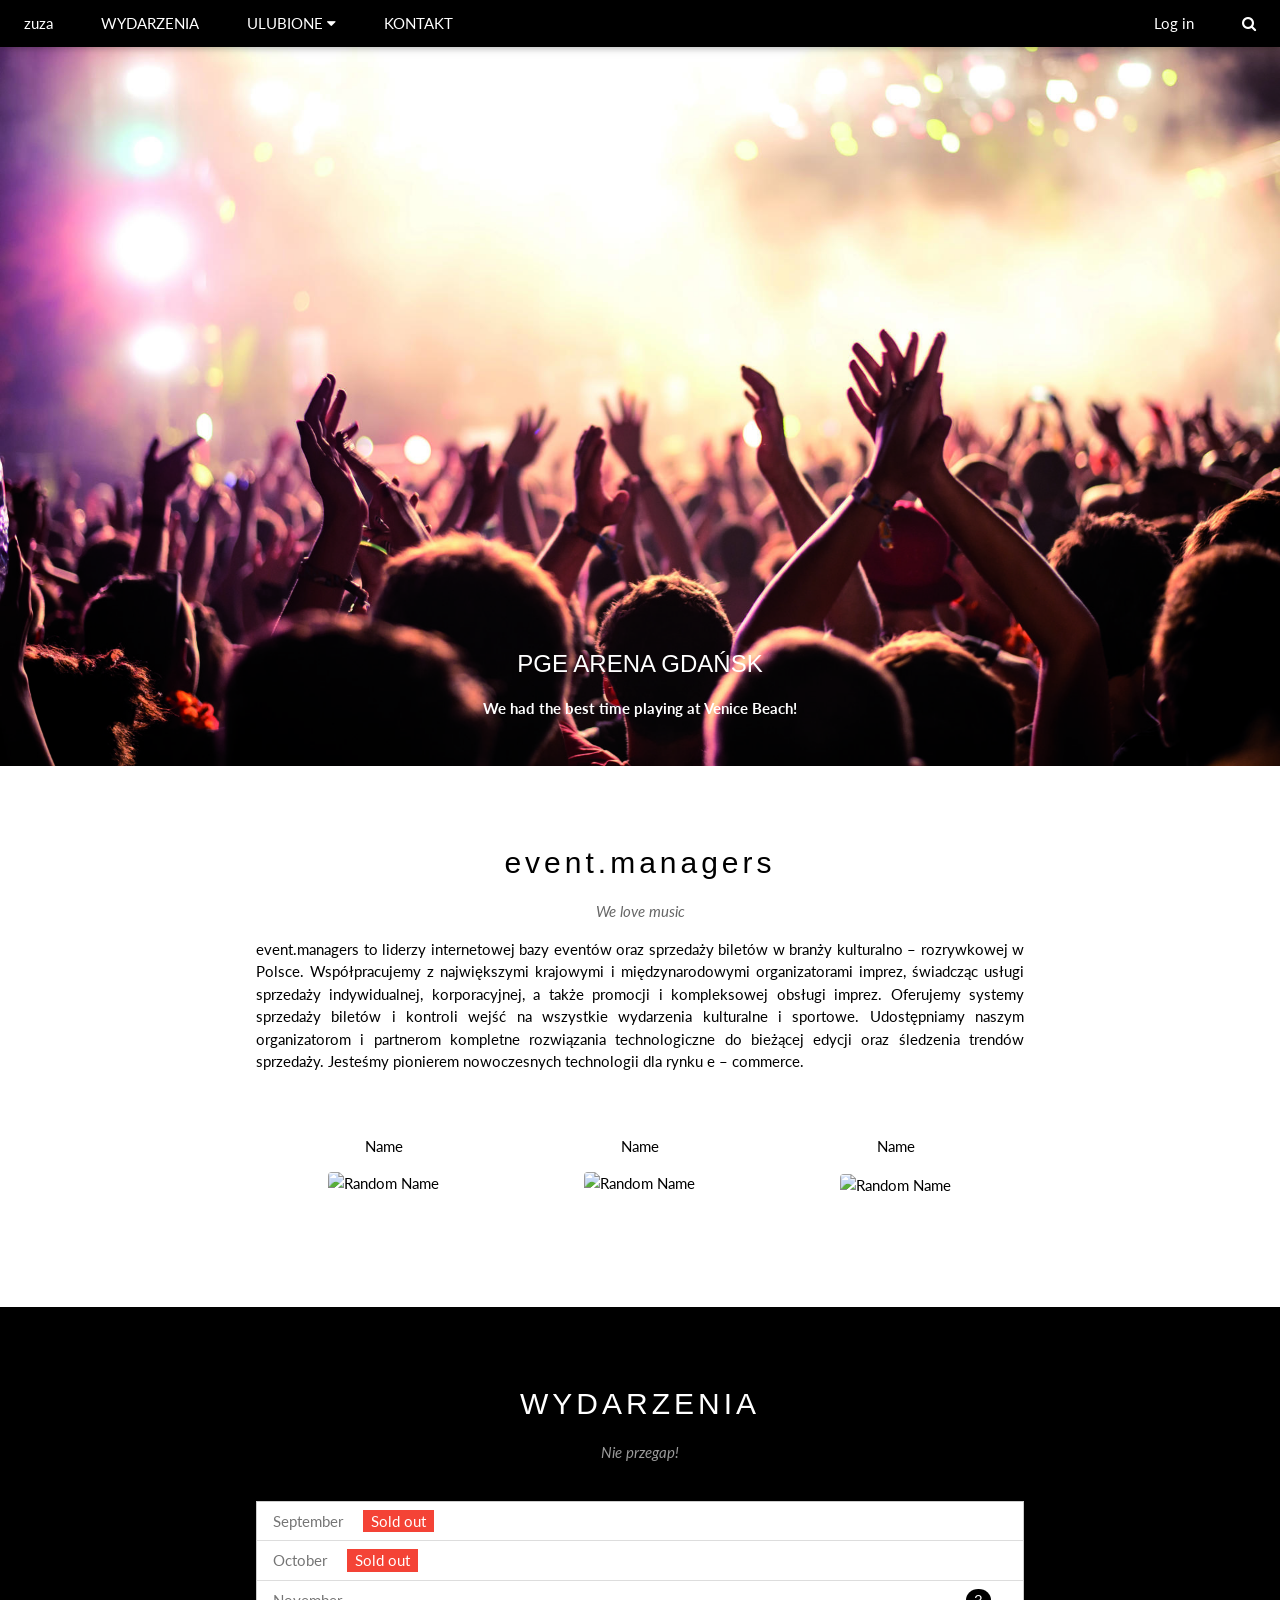
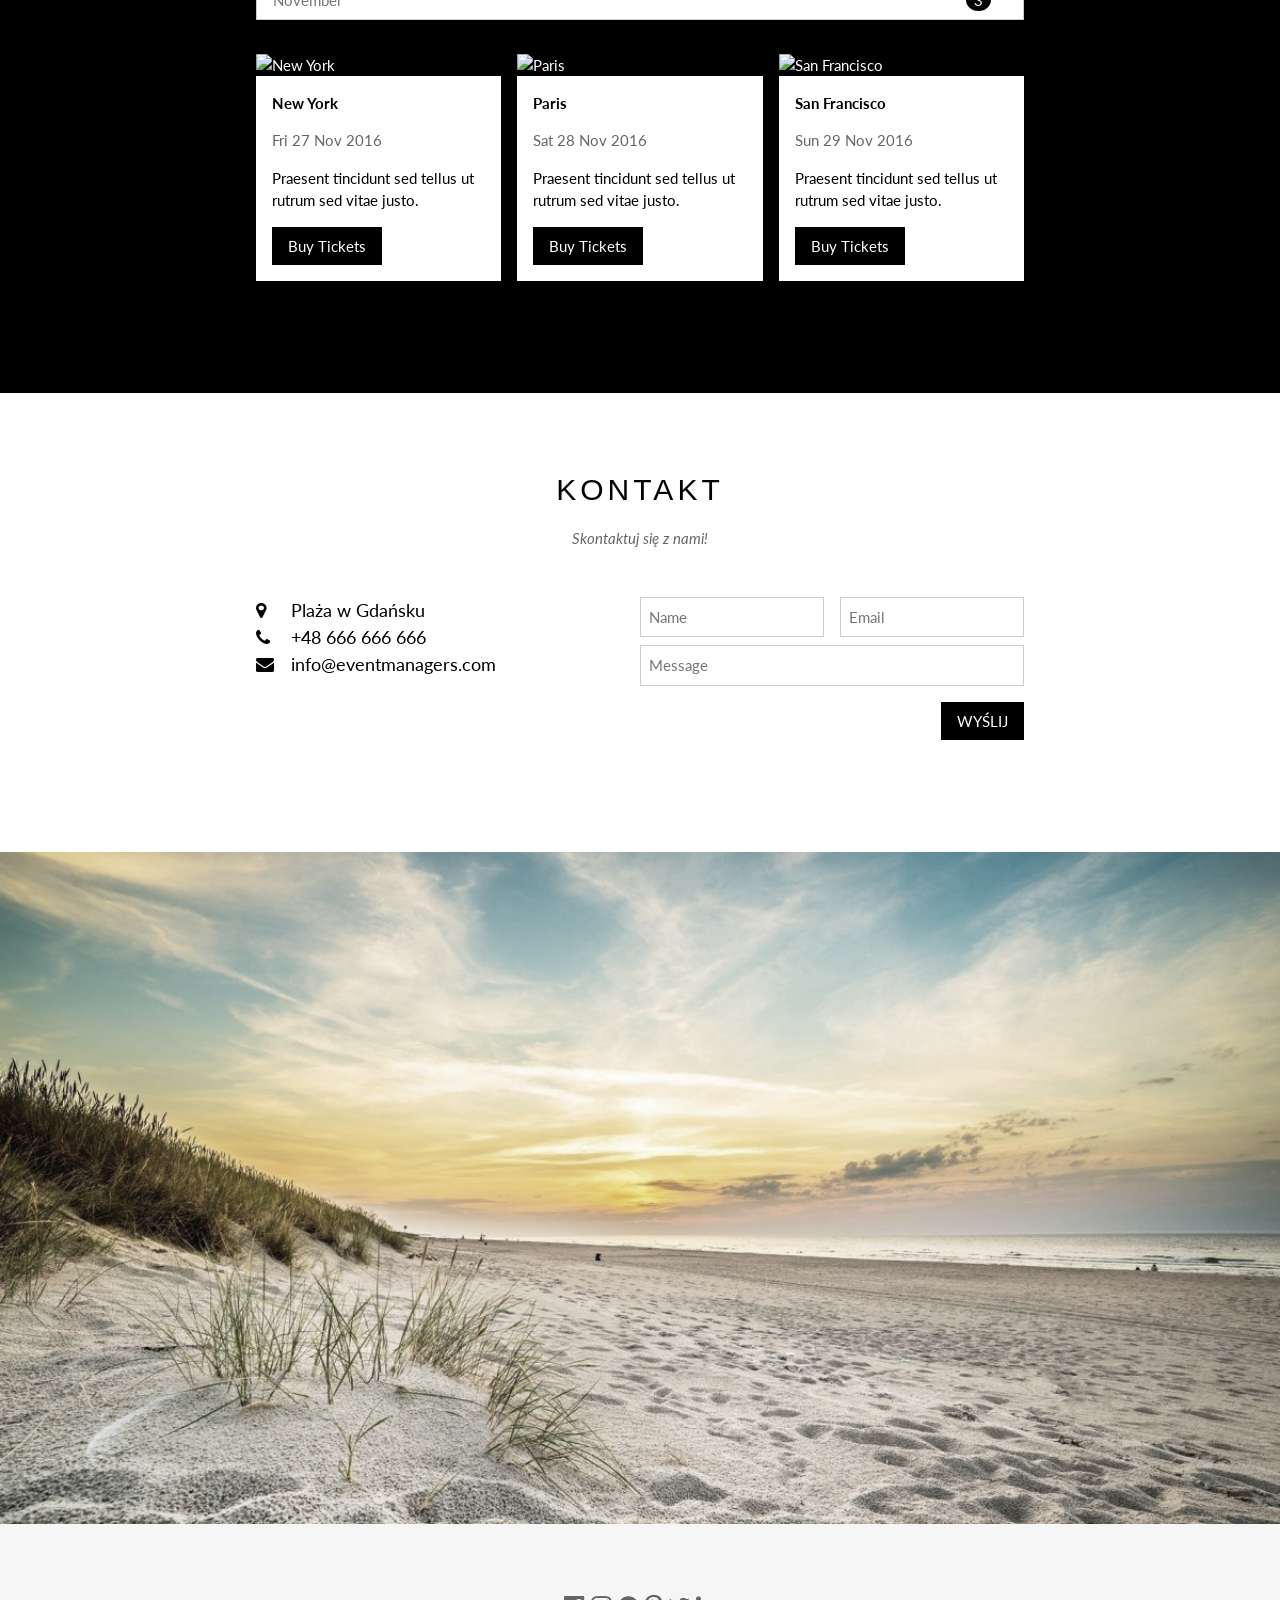
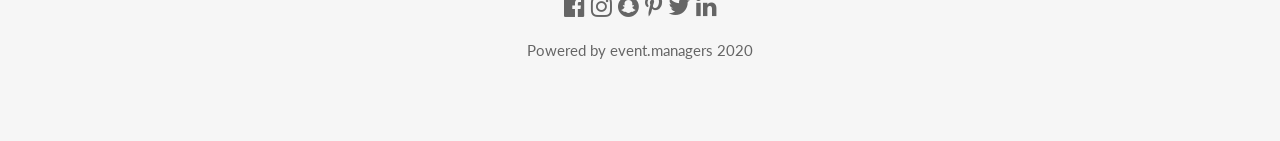
==== web/src/main/webapp/index.html @ 14c2872c "html mode on" ====
<!DOCTYPE html>
<html lang="en">
<title>event.managers</title>
<meta charset="UTF-8">
<meta name="viewport" content="width=device-width, initial-scale=1">
<link rel="stylesheet" href="styles/style.css">
<link rel="stylesheet" href="https://fonts.googleapis.com/css?family=Lato">
<link rel="stylesheet" href="https://cdnjs.cloudflare.com/ajax/libs/font-awesome/4.7.0/css/font-awesome.min.css">
<style>
    body {
        font-family: "Lato", sans-serif
    }

    .mySlides {
        display: none
    }
</style>
<body>

<!-- Navbar -->
<div class="w3-top">
    <div class="w3-bar w3-black w3-card">
        <a class="w3-bar-item w3-button w3-padding-large w3-hide-medium w3-hide-large w3-right"
           href="javascript:void(0)" onclick="myFunction()" title="Toggle Navigation Menu"><i
                class="fa fa-bars"></i></a>

        <a href="#" class="w3-bar-item w3-button w3-padding-large">zuza</a>
        <a href="#tour" class="w3-bar-item w3-button w3-padding-large w3-hide-small">WYDARZENIA</a>


        <div class="w3-dropdown-hover w3-hide-small">
            <button class="w3-padding-large w3-button" title="More">ULUBIONE <i class="fa fa-caret-down"></i></button>
            <div class="w3-dropdown-content w3-bar-block w3-card-4">
                <a href="#" class="w3-bar-item w3-button">najbliższe</a>
                <a href="#" class="w3-bar-item w3-button">dodaj</a>
                <a href="#" class="w3-bar-item w3-button">usuń</a>
            </div>
        </div>
        <a href="#contact" class="w3-bar-item w3-button w3-padding-large w3-hide-small">KONTAKT</a>
        <a href="javascript:void(0)" class="w3-padding-large w3-hover-red w3-hide-small w3-right"><i
                class="fa fa-search"></i></a>
        <a href="#band" class="w3-bar-item w3-button w3-padding-large w3-hover-red w3-hide-small  w3-right">Log in</a>

    </div>
</div>

<!-- Navbar on small screens (remove the onclick attribute if you want the navbar to always show on top of the content when clicking on the links) -->
<div id="navDemo" class="w3-bar-block w3-black w3-hide w3-hide-large w3-hide-medium w3-top" style="margin-top:46px">
    <a href="#band" class="w3-bar-item w3-button w3-padding-large" onclick="myFunction()">BAND</a>
    <a href="#tour" class="w3-bar-item w3-button w3-padding-large" onclick="myFunction()">TOUR</a>
    <a href="#contact" class="w3-bar-item w3-button w3-padding-large" onclick="myFunction()">CONTACT</a>
    <a href="#" class="w3-bar-item w3-button w3-padding-large" onclick="myFunction()">MERCH</a>
</div>

<!-- Page content -->
<div class="w3-content" style="max-width:2000px;margin-top:46px">

    <!-- Automatic Slideshow Images -->
    <div class="mySlides w3-display-container w3-center">
        <img src="images/pic1.jpg" style="width:100%">
        <div class="w3-display-bottommiddle w3-container w3-text-white w3-padding-32 w3-hide-small">
            <h3>PGE ARENA GDAŃSK</h3>
            <p><b>We had the best time playing at Venice Beach!</b></p>
        </div>
    </div>
    <div class="mySlides w3-display-container w3-center">
        <img src="images/pic2.jpg" style="width:100%">
        <div class="w3-display-bottommiddle w3-container w3-text-white w3-padding-32 w3-hide-small">
            <h3>Spodek Wrocław</h3>
            <p><b>The atmosphere in New York is lorem ipsum.</b></p>
        </div>
    </div>
    <div class="mySlides w3-display-container w3-center">
        <img src="images/pic4.jpg" style="width:100%">
        <div class="w3-display-bottommiddle w3-container w3-text-white w3-padding-32 w3-hide-small">
            <h3>Chicago</h3>
            <p><b>Thank you, Chicago - A night we won't forget.</b></p>
        </div>
    </div>

    <!-- The Band Section -->
    <div class="w3-container w3-content w3-center w3-padding-64" style="max-width:800px" id="band">
        <h2 class="w3-wide">event.managers</h2>
        <p class="w3-opacity"><i>We love music</i></p>
        <p class="w3-justify">event.managers to liderzy internetowej bazy eventów oraz sprzedaży biletów w branży
            kulturalno – rozrywkowej w Polsce. Współpracujemy z największymi krajowymi i międzynarodowymi organizatorami
            imprez, świadcząc usługi sprzedaży indywidualnej, korporacyjnej, a także promocji i kompleksowej obsługi
            imprez. Oferujemy systemy sprzedaży biletów i kontroli wejść na wszystkie wydarzenia kulturalne i sportowe.
            Udostępniamy naszym organizatorom i partnerom kompletne rozwiązania technologiczne do bieżącej edycji oraz
            śledzenia trendów sprzedaży. Jesteśmy pionierem nowoczesnych technologii dla rynku e – commerce.</p>
        <div class="w3-row w3-padding-32">
            <div class="w3-third">
                <p>Name</p>
                <img src="/w3images/bandmember.jpg" class="w3-round w3-margin-bottom" alt="Random Name"
                     style="width:60%">
            </div>
            <div class="w3-third">
                <p>Name</p>
                <img src="/w3images/bandmember.jpg" class="w3-round w3-margin-bottom" alt="Random Name"
                     style="width:60%">
            </div>
            <div class="w3-third">
                <p>Name</p>
                <img src="/w3images/bandmember.jpg" class="w3-round" alt="Random Name" style="width:60%">
            </div>
        </div>
    </div>

    <!-- The Tour Section -->
    <div class="w3-black" id="tour">
        <div class="w3-container w3-content w3-padding-64" style="max-width:800px">
            <h2 class="w3-wide w3-center">WYDARZENIA</h2>
            <p class="w3-opacity w3-center"><i>Nie przegap!</i></p><br>

            <ul class="w3-ul w3-border w3-white w3-text-grey">
                <li class="w3-padding">September <span class="w3-tag w3-red w3-margin-left">Sold out</span></li>
                <li class="w3-padding">October <span class="w3-tag w3-red w3-margin-left">Sold out</span></li>
                <li class="w3-padding">November <span class="w3-badge w3-right w3-margin-right">3</span></li>
            </ul>

            <div class="w3-row-padding w3-padding-32" style="margin:0 -16px">
                <div class="w3-third w3-margin-bottom">
                    <img src="/w3images/newyork.jpg" alt="New York" style="width:100%" class="w3-hover-opacity">
                    <div class="w3-container w3-white">
                        <p><b>New York</b></p>
                        <p class="w3-opacity">Fri 27 Nov 2016</p>
                        <p>Praesent tincidunt sed tellus ut rutrum sed vitae justo.</p>
                        <button class="w3-button w3-black w3-margin-bottom"
                                onclick="document.getElementById('ticketModal').style.display='block'">Buy Tickets
                        </button>
                    </div>
                </div>
                <div class="w3-third w3-margin-bottom">
                    <img src="/w3images/paris.jpg" alt="Paris" style="width:100%" class="w3-hover-opacity">
                    <div class="w3-container w3-white">
                        <p><b>Paris</b></p>
                        <p class="w3-opacity">Sat 28 Nov 2016</p>
                        <p>Praesent tincidunt sed tellus ut rutrum sed vitae justo.</p>
                        <button class="w3-button w3-black w3-margin-bottom"
                                onclick="document.getElementById('ticketModal').style.display='block'">Buy Tickets
                        </button>
                    </div>
                </div>
                <div class="w3-third w3-margin-bottom">
                    <img src="/w3images/sanfran.jpg" alt="San Francisco" style="width:100%" class="w3-hover-opacity">
                    <div class="w3-container w3-white">
                        <p><b>San Francisco</b></p>
                        <p class="w3-opacity">Sun 29 Nov 2016</p>
                        <p>Praesent tincidunt sed tellus ut rutrum sed vitae justo.</p>
                        <button class="w3-button w3-black w3-margin-bottom"
                                onclick="document.getElementById('ticketModal').style.display='block'">Buy Tickets
                        </button>
                    </div>
                </div>
            </div>
        </div>
    </div>

    <!-- Ticket Modal -->
    <div id="ticketModal" class="w3-modal">
        <div class="w3-modal-content w3-animate-top w3-card-4">
            <header class="w3-container w3-teal w3-center w3-padding-32">
        <span onclick="document.getElementById('ticketModal').style.display='none'"
              class="w3-button w3-teal w3-xlarge w3-display-topright">×</span>
                <h2 class="w3-wide"><i class="fa fa-suitcase w3-margin-right"></i>Tickets</h2>
            </header>
            <div class="w3-container">
                <p><label><i class="fa fa-shopping-cart"></i> Tickets, $15 per person</label></p>
                <input class="w3-input w3-border" type="text" placeholder="How many?">
                <p><label><i class="fa fa-user"></i> Send To</label></p>
                <input class="w3-input w3-border" type="text" placeholder="Enter email">
                <button class="w3-button w3-block w3-teal w3-padding-16 w3-section w3-right">PAY <i
                        class="fa fa-check"></i></button>
                <button class="w3-button w3-red w3-section"
                        onclick="document.getElementById('ticketModal').style.display='none'">Close <i
                        class="fa fa-remove"></i></button>
                <p class="w3-right">Need <a href="#" class="w3-text-blue">help?</a></p>
            </div>
        </div>
    </div>

    <!-- The Contact Section -->
    <div class="w3-container w3-content w3-padding-64" style="max-width:800px" id="contact">
        <h2 class="w3-wide w3-center">KONTAKT</h2>
        <p class="w3-opacity w3-center"><i>Skontaktuj się z nami!</i></p>
        <div class="w3-row w3-padding-32">
            <div class="w3-col m6 w3-large w3-margin-bottom">
                <i class="fa fa-map-marker" style="width:30px"></i> Plaża w Gdańsku<br>
                <i class="fa fa-phone" style="width:30px"></i> +48 666 666 666<br>
                <i class="fa fa-envelope" style="width:30px"> </i> info@eventmanagers.com<br>
            </div>
            <div class="w3-col m6">
                <form action="/action_page.php" target="_blank">
                    <div class="w3-row-padding" style="margin:0 -16px 8px -16px">
                        <div class="w3-half">
                            <input class="w3-input w3-border" type="text" placeholder="Name" required name="Name">
                        </div>
                        <div class="w3-half">
                            <input class="w3-input w3-border" type="text" placeholder="Email" required name="Email">
                        </div>
                    </div>
                    <input class="w3-input w3-border" type="text" placeholder="Message" required name="Message">
                    <button class="w3-button w3-black w3-section w3-right" type="submit">WYŚLIJ</button>
                </form>
            </div>
        </div>
    </div>

    <!-- End Page Content -->
</div>

<!-- Image of location/map -->
<img src="images/plaza.jpg" class="w3-image w3-greyscale-min" style="width:100%">

<!-- Footer -->
<footer class="w3-container w3-padding-64 w3-center w3-opacity w3-light-grey w3-xlarge">
    <i class="fa fa-facebook-official w3-hover-opacity"></i>
    <i class="fa fa-instagram w3-hover-opacity"></i>
    <i class="fa fa-snapchat w3-hover-opacity"></i>
    <i class="fa fa-pinterest-p w3-hover-opacity"></i>
    <i class="fa fa-twitter w3-hover-opacity"></i>
    <i class="fa fa-linkedin w3-hover-opacity"></i>
    <p class="w3-medium">Powered by event.managers 2020</p>
</footer>

<script>
    // Automatic Slideshow - change image every 4 seconds
    var myIndex = 0;
    carousel();

    function carousel() {
        var i;
        var x = document.getElementsByClassName("mySlides");
        for (i = 0; i < x.length; i++) {
            x[i].style.display = "none";
        }
        myIndex++;
        if (myIndex > x.length) {
            myIndex = 1
        }
        x[myIndex - 1].style.display = "block";
        setTimeout(carousel, 4000);
    }

    // Used to toggle the menu on small screens when clicking on the menu button
    function myFunction() {
        var x = document.getElementById("navDemo");
        if (x.className.indexOf("w3-show") == -1) {
            x.className += " w3-show";
        } else {
            x.className = x.className.replace(" w3-show", "");
        }
    }

    // When the user clicks anywhere outside of the modal, close it
    var modal = document.getElementById('ticketModal');
    window.onclick = function (event) {
        if (event.target == modal) {
            modal.style.display = "none";
        }
    }
</script>

</body>
</html>
---- web/src/main/webapp/styles/style.css ----
/* W3.CSS 4.13 June 2019 by Jan Egil and Borge Refsnes */
html {
    box-sizing: border-box
}

*, *:before, *:after {
    box-sizing: inherit
}

/* Extract from normalize.css by Nicolas Gallagher and Jonathan Neal git.io/normalize */
html {
    -ms-text-size-adjust: 100%;
    -webkit-text-size-adjust: 100%
}

body {
    margin: 0
}

article, aside, details, figcaption, figure, footer, header, main, menu, nav, section {
    display: block
}

summary {
    display: list-item
}

audio, canvas, progress, video {
    display: inline-block
}

progress {
    vertical-align: baseline
}

audio:not([controls]) {
    display: none;
    height: 0
}

[hidden], template {
    display: none
}

a {
    background-color: transparent
}

a:active, a:hover {
    outline-width: 0
}

abbr[title] {
    border-bottom: none;
    text-decoration: underline;
    text-decoration: underline dotted
}

b, strong {
    font-weight: bolder
}

dfn {
    font-style: italic
}

mark {
    background: #ff0;
    color: #000
}

small {
    font-size: 80%
}

sub, sup {
    font-size: 75%;
    line-height: 0;
    position: relative;
    vertical-align: baseline
}

sub {
    bottom: -0.25em
}

sup {
    top: -0.5em
}

figure {
    margin: 1em 40px
}

img {
    border-style: none
}

code, kbd, pre, samp {
    font-family: monospace, monospace;
    font-size: 1em
}

hr {
    box-sizing: content-box;
    height: 0;
    overflow: visible
}

button, input, select, textarea, optgroup {
    font: inherit;
    margin: 0
}

optgroup {
    font-weight: bold
}

button, input {
    overflow: visible
}

button, select {
    text-transform: none
}

button, [type=button], [type=reset], [type=submit] {
    -webkit-appearance: button
}

button::-moz-focus-inner, [type=button]::-moz-focus-inner, [type=reset]::-moz-focus-inner, [type=submit]::-moz-focus-inner {
    border-style: none;
    padding: 0
}

button:-moz-focusring, [type=button]:-moz-focusring, [type=reset]:-moz-focusring, [type=submit]:-moz-focusring {
    outline: 1px dotted ButtonText
}

fieldset {
    border: 1px solid #c0c0c0;
    margin: 0 2px;
    padding: .35em .625em .75em
}

legend {
    color: inherit;
    display: table;
    max-width: 100%;
    padding: 0;
    white-space: normal
}

textarea {
    overflow: auto
}

[type=checkbox], [type=radio] {
    padding: 0
}

[type=number]::-webkit-inner-spin-button, [type=number]::-webkit-outer-spin-button {
    height: auto
}

[type=search] {
    -webkit-appearance: textfield;
    outline-offset: -2px
}

[type=search]::-webkit-search-decoration {
    -webkit-appearance: none
}

::-webkit-file-upload-button {
    -webkit-appearance: button;
    font: inherit
}

/* End extract */
html, body {
    font-family: Verdana, sans-serif;
    font-size: 15px;
    line-height: 1.5
}

html {
    overflow-x: hidden
}

h1 {
    font-size: 36px
}

h2 {
    font-size: 30px
}

h3 {
    font-size: 24px
}

h4 {
    font-size: 20px
}

h5 {
    font-size: 18px
}

h6 {
    font-size: 16px
}

.w3-serif {
    font-family: serif
}

h1, h2, h3, h4, h5, h6 {
    font-family: "Segoe UI", Arial, sans-serif;
    font-weight: 400;
    margin: 10px 0
}

.w3-wide {
    letter-spacing: 4px
}

hr {
    border: 0;
    border-top: 1px solid #eee;
    margin: 20px 0
}

.w3-image {
    max-width: 100%;
    height: auto
}

img {
    vertical-align: middle
}

a {
    color: inherit
}

.w3-table, .w3-table-all {
    border-collapse: collapse;
    border-spacing: 0;
    width: 100%;
    display: table
}

.w3-table-all {
    border: 1px solid #ccc
}

.w3-bordered tr, .w3-table-all tr {
    border-bottom: 1px solid #ddd
}

.w3-striped tbody tr:nth-child(even) {
    background-color: #f1f1f1
}

.w3-table-all tr:nth-child(odd) {
    background-color: #fff
}

.w3-table-all tr:nth-child(even) {
    background-color: #f1f1f1
}

.w3-hoverable tbody tr:hover, .w3-ul.w3-hoverable li:hover {
    background-color: #ccc
}

.w3-centered tr th, .w3-centered tr td {
    text-align: center
}

.w3-table td, .w3-table th, .w3-table-all td, .w3-table-all th {
    padding: 8px 8px;
    display: table-cell;
    text-align: left;
    vertical-align: top
}

.w3-table th:first-child, .w3-table td:first-child, .w3-table-all th:first-child, .w3-table-all td:first-child {
    padding-left: 16px
}

.w3-btn, .w3-button {
    border: none;
    display: inline-block;
    padding: 8px 16px;
    vertical-align: middle;
    overflow: hidden;
    text-decoration: none;
    color: inherit;
    background-color: inherit;
    text-align: center;
    cursor: pointer;
    white-space: nowrap
}

.w3-btn:hover {
    box-shadow: 0 8px 16px 0 rgba(0, 0, 0, 0.2), 0 6px 20px 0 rgba(0, 0, 0, 0.19)
}

.w3-btn, .w3-button {
    -webkit-touch-callout: none;
    -webkit-user-select: none;
    -khtml-user-select: none;
    -moz-user-select: none;
    -ms-user-select: none;
    user-select: none
}

.w3-disabled, .w3-btn:disabled, .w3-button:disabled {
    cursor: not-allowed;
    opacity: 0.3
}

.w3-disabled *, :disabled * {
    pointer-events: none
}

.w3-btn.w3-disabled:hover, .w3-btn:disabled:hover {
    box-shadow: none
}

.w3-badge, .w3-tag {
    background-color: #000;
    color: #fff;
    display: inline-block;
    padding-left: 8px;
    padding-right: 8px;
    text-align: center
}

.w3-badge {
    border-radius: 50%
}

.w3-ul {
    list-style-type: none;
    padding: 0;
    margin: 0
}

.w3-ul li {
    padding: 8px 16px;
    border-bottom: 1px solid #ddd
}

.w3-ul li:last-child {
    border-bottom: none
}

.w3-tooltip, .w3-display-container {
    position: relative
}

.w3-tooltip .w3-text {
    display: none
}

.w3-tooltip:hover .w3-text {
    display: inline-block
}

.w3-ripple:active {
    opacity: 0.5
}

.w3-ripple {
    transition: opacity 0s
}

.w3-input {
    padding: 8px;
    display: block;
    border: none;
    border-bottom: 1px solid #ccc;
    width: 100%
}

.w3-select {
    padding: 9px 0;
    width: 100%;
    border: none;
    border-bottom: 1px solid #ccc
}

.w3-dropdown-click, .w3-dropdown-hover {
    position: relative;
    display: inline-block;
    cursor: pointer
}

.w3-dropdown-hover:hover .w3-dropdown-content {
    display: block
}

.w3-dropdown-hover:first-child, .w3-dropdown-click:hover {
    background-color: #ccc;
    color: #000
}

.w3-dropdown-hover:hover > .w3-button:first-child, .w3-dropdown-click:hover > .w3-button:first-child {
    background-color: #ccc;
    color: #000
}

.w3-dropdown-content {
    cursor: auto;
    color: #000;
    background-color: #fff;
    display: none;
    position: absolute;
    min-width: 160px;
    margin: 0;
    padding: 0;
    z-index: 1
}

.w3-check, .w3-radio {
    width: 24px;
    height: 24px;
    position: relative;
    top: 6px
}

.w3-sidebar {
    height: 100%;
    width: 200px;
    background-color: #fff;
    position: fixed !important;
    z-index: 1;
    overflow: auto
}

.w3-bar-block .w3-dropdown-hover, .w3-bar-block .w3-dropdown-click {
    width: 100%
}

.w3-bar-block .w3-dropdown-hover .w3-dropdown-content, .w3-bar-block .w3-dropdown-click .w3-dropdown-content {
    min-width: 100%
}

.w3-bar-block .w3-dropdown-hover .w3-button, .w3-bar-block .w3-dropdown-click .w3-button {
    width: 100%;
    text-align: left;
    padding: 8px 16px
}

.w3-main, #main {
    transition: margin-left .4s
}

.w3-modal {
    z-index: 3;
    display: none;
    padding-top: 100px;
    position: fixed;
    left: 0;
    top: 0;
    width: 100%;
    height: 100%;
    overflow: auto;
    background-color: rgb(0, 0, 0);
    background-color: rgba(0, 0, 0, 0.4)
}

.w3-modal-content {
    margin: auto;
    background-color: #fff;
    position: relative;
    padding: 0;
    outline: 0;
    width: 600px
}

.w3-bar {
    width: 100%;
    overflow: hidden
}

.w3-center .w3-bar {
    display: inline-block;
    width: auto
}

.w3-bar .w3-bar-item {
    padding: 8px 16px;
    float: left;
    width: auto;
    border: none;
    display: block;
    outline: 0
}

.w3-bar .w3-dropdown-hover, .w3-bar .w3-dropdown-click {
    position: static;
    float: left
}

.w3-bar .w3-button {
    white-space: normal
}

.w3-bar-block .w3-bar-item {
    width: 100%;
    display: block;
    padding: 8px 16px;
    text-align: left;
    border: none;
    white-space: normal;
    float: none;
    outline: 0
}

.w3-bar-block.w3-center .w3-bar-item {
    text-align: center
}

.w3-block {
    display: block;
    width: 100%
}

.w3-responsive {
    display: block;
    overflow-x: auto
}

.w3-container:after, .w3-container:before, .w3-panel:after, .w3-panel:before, .w3-row:after, .w3-row:before, .w3-row-padding:after, .w3-row-padding:before,
.w3-cell-row:before, .w3-cell-row:after, .w3-clear:after, .w3-clear:before, .w3-bar:before, .w3-bar:after {
    content: "";
    display: table;
    clear: both
}

.w3-col, .w3-half, .w3-third, .w3-twothird, .w3-threequarter, .w3-quarter {
    float: left;
    width: 100%
}

.w3-col.s1 {
    width: 8.33333%
}

.w3-col.s2 {
    width: 16.66666%
}

.w3-col.s3 {
    width: 24.99999%
}

.w3-col.s4 {
    width: 33.33333%
}

.w3-col.s5 {
    width: 41.66666%
}

.w3-col.s6 {
    width: 49.99999%
}

.w3-col.s7 {
    width: 58.33333%
}

.w3-col.s8 {
    width: 66.66666%
}

.w3-col.s9 {
    width: 74.99999%
}

.w3-col.s10 {
    width: 83.33333%
}

.w3-col.s11 {
    width: 91.66666%
}

.w3-col.s12 {
    width: 99.99999%
}

@media (min-width: 601px) {
    .w3-col.m1 {
        width: 8.33333%
    }

    .w3-col.m2 {
        width: 16.66666%
    }

    .w3-col.m3, .w3-quarter {
        width: 24.99999%
    }

    .w3-col.m4, .w3-third {
        width: 33.33333%
    }

    .w3-col.m5 {
        width: 41.66666%
    }

    .w3-col.m6, .w3-half {
        width: 49.99999%
    }

    .w3-col.m7 {
        width: 58.33333%
    }

    .w3-col.m8, .w3-twothird {
        width: 66.66666%
    }

    .w3-col.m9, .w3-threequarter {
        width: 74.99999%
    }

    .w3-col.m10 {
        width: 83.33333%
    }

    .w3-col.m11 {
        width: 91.66666%
    }

    .w3-col.m12 {
        width: 99.99999%
    }
}

@media (min-width: 993px) {
    .w3-col.l1 {
        width: 8.33333%
    }

    .w3-col.l2 {
        width: 16.66666%
    }

    .w3-col.l3 {
        width: 24.99999%
    }

    .w3-col.l4 {
        width: 33.33333%
    }

    .w3-col.l5 {
        width: 41.66666%
    }

    .w3-col.l6 {
        width: 49.99999%
    }

    .w3-col.l7 {
        width: 58.33333%
    }

    .w3-col.l8 {
        width: 66.66666%
    }

    .w3-col.l9 {
        width: 74.99999%
    }

    .w3-col.l10 {
        width: 83.33333%
    }

    .w3-col.l11 {
        width: 91.66666%
    }

    .w3-col.l12 {
        width: 99.99999%
    }
}

.w3-rest {
    overflow: hidden
}

.w3-stretch {
    margin-left: -16px;
    margin-right: -16px
}

.w3-content, .w3-auto {
    margin-left: auto;
    margin-right: auto
}

.w3-content {
    max-width: 980px
}

.w3-auto {
    max-width: 1140px
}

.w3-cell-row {
    display: table;
    width: 100%
}

.w3-cell {
    display: table-cell
}

.w3-cell-top {
    vertical-align: top
}

.w3-cell-middle {
    vertical-align: middle
}

.w3-cell-bottom {
    vertical-align: bottom
}

.w3-hide {
    display: none !important
}

.w3-show-block, .w3-show {
    display: block !important
}

.w3-show-inline-block {
    display: inline-block !important
}

@media (max-width: 1205px) {
    .w3-auto {
        max-width: 95%
    }
}

@media (max-width: 600px) {
    .w3-modal-content {
        margin: 0 10px;
        width: auto !important
    }

    .w3-modal {
        padding-top: 30px
    }

    .w3-dropdown-hover.w3-mobile .w3-dropdown-content, .w3-dropdown-click.w3-mobile .w3-dropdown-content {
        position: relative
    }

    .w3-hide-small {
        display: none !important
    }

    .w3-mobile {
        display: block;
        width: 100% !important
    }

    .w3-bar-item.w3-mobile, .w3-dropdown-hover.w3-mobile, .w3-dropdown-click.w3-mobile {
        text-align: center
    }

    .w3-dropdown-hover.w3-mobile, .w3-dropdown-hover.w3-mobile .w3-btn, .w3-dropdown-hover.w3-mobile .w3-button, .w3-dropdown-click.w3-mobile, .w3-dropdown-click.w3-mobile .w3-btn, .w3-dropdown-click.w3-mobile .w3-button {
        width: 100%
    }
}

@media (max-width: 768px) {
    .w3-modal-content {
        width: 500px
    }

    .w3-modal {
        padding-top: 50px
    }
}

@media (min-width: 993px) {
    .w3-modal-content {
        width: 900px
    }

    .w3-hide-large {
        display: none !important
    }

    .w3-sidebar.w3-collapse {
        display: block !important
    }
}

@media (max-width: 992px) and (min-width: 601px) {
    .w3-hide-medium {
        display: none !important
    }
}

@media (max-width: 992px) {
    .w3-sidebar.w3-collapse {
        display: none
    }

    .w3-main {
        margin-left: 0 !important;
        margin-right: 0 !important
    }

    .w3-auto {
        max-width: 100%
    }
}

.w3-top, .w3-bottom {
    position: fixed;
    width: 100%;
    z-index: 1
}

.w3-top {
    top: 0
}

.w3-bottom {
    bottom: 0
}

.w3-overlay {
    position: fixed;
    display: none;
    width: 100%;
    height: 100%;
    top: 0;
    left: 0;
    right: 0;
    bottom: 0;
    background-color: rgba(0, 0, 0, 0.5);
    z-index: 2
}

.w3-display-topleft {
    position: absolute;
    left: 0;
    top: 0
}

.w3-display-topright {
    position: absolute;
    right: 0;
    top: 0
}

.w3-display-bottomleft {
    position: absolute;
    left: 0;
    bottom: 0
}

.w3-display-bottomright {
    position: absolute;
    right: 0;
    bottom: 0
}

.w3-display-middle {
    position: absolute;
    top: 50%;
    left: 50%;
    transform: translate(-50%, -50%);
    -ms-transform: translate(-50%, -50%)
}

.w3-display-left {
    position: absolute;
    top: 50%;
    left: 0%;
    transform: translate(0%, -50%);
    -ms-transform: translate(-0%, -50%)
}

.w3-display-right {
    position: absolute;
    top: 50%;
    right: 0%;
    transform: translate(0%, -50%);
    -ms-transform: translate(0%, -50%)
}

.w3-display-topmiddle {
    position: absolute;
    left: 50%;
    top: 0;
    transform: translate(-50%, 0%);
    -ms-transform: translate(-50%, 0%)
}

.w3-display-bottommiddle {
    position: absolute;
    left: 50%;
    bottom: 0;
    transform: translate(-50%, 0%);
    -ms-transform: translate(-50%, 0%)
}

.w3-display-container:hover .w3-display-hover {
    display: block
}

.w3-display-container:hover span.w3-display-hover {
    display: inline-block
}

.w3-display-hover {
    display: none
}

.w3-display-position {
    position: absolute
}

.w3-circle {
    border-radius: 50%
}

.w3-round-small {
    border-radius: 2px
}

.w3-round, .w3-round-medium {
    border-radius: 4px
}

.w3-round-large {
    border-radius: 8px
}

.w3-round-xlarge {
    border-radius: 16px
}

.w3-round-xxlarge {
    border-radius: 32px
}

.w3-row-padding, .w3-row-padding > .w3-half, .w3-row-padding > .w3-third, .w3-row-padding > .w3-twothird, .w3-row-padding > .w3-threequarter, .w3-row-padding > .w3-quarter, .w3-row-padding > .w3-col {
    padding: 0 8px
}

.w3-container, .w3-panel {
    padding: 0.01em 16px
}

.w3-panel {
    margin-top: 16px;
    margin-bottom: 16px
}

.w3-code, .w3-codespan {
    font-family: Consolas, "courier new";
    font-size: 16px
}

.w3-code {
    width: auto;
    background-color: #fff;
    padding: 8px 12px;
    border-left: 4px solid #4CAF50;
    word-wrap: break-word
}

.w3-codespan {
    color: crimson;
    background-color: #f1f1f1;
    padding-left: 4px;
    padding-right: 4px;
    font-size: 110%
}

.w3-card, .w3-card-2 {
    box-shadow: 0 2px 5px 0 rgba(0, 0, 0, 0.16), 0 2px 10px 0 rgba(0, 0, 0, 0.12)
}

.w3-card-4, .w3-hover-shadow:hover {
    box-shadow: 0 4px 10px 0 rgba(0, 0, 0, 0.2), 0 4px 20px 0 rgba(0, 0, 0, 0.19)
}

.w3-spin {
    animation: w3-spin 2s infinite linear
}

@keyframes w3-spin {
    0% {
        transform: rotate(0deg)
    }
    100% {
        transform: rotate(359deg)
    }
}

.w3-animate-fading {
    animation: fading 10s infinite
}

@keyframes fading {
    0% {
        opacity: 0
    }
    50% {
        opacity: 1
    }
    100% {
        opacity: 0
    }
}

.w3-animate-opacity {
    animation: opac 0.8s
}

@keyframes opac {
    from {
        opacity: 0
    }
    to {
        opacity: 1
    }
}

.w3-animate-top {
    position: relative;
    animation: animatetop 0.4s
}

@keyframes animatetop {
    from {
        top: -300px;
        opacity: 0
    }
    to {
        top: 0;
        opacity: 1
    }
}

.w3-animate-left {
    position: relative;
    animation: animateleft 0.4s
}

@keyframes animateleft {
    from {
        left: -300px;
        opacity: 0
    }
    to {
        left: 0;
        opacity: 1
    }
}

.w3-animate-right {
    position: relative;
    animation: animateright 0.4s
}

@keyframes animateright {
    from {
        right: -300px;
        opacity: 0
    }
    to {
        right: 0;
        opacity: 1
    }
}

.w3-animate-bottom {
    position: relative;
    animation: animatebottom 0.4s
}

@keyframes animatebottom {
    from {
        bottom: -300px;
        opacity: 0
    }
    to {
        bottom: 0;
        opacity: 1
    }
}

.w3-animate-zoom {
    animation: animatezoom 0.6s
}

@keyframes animatezoom {
    from {
        transform: scale(0)
    }
    to {
        transform: scale(1)
    }
}

.w3-animate-input {
    transition: width 0.4s ease-in-out
}

.w3-animate-input:focus {
    width: 100% !important
}

.w3-opacity, .w3-hover-opacity:hover {
    opacity: 0.60
}

.w3-opacity-off, .w3-hover-opacity-off:hover {
    opacity: 1
}

.w3-opacity-max {
    opacity: 0.25
}

.w3-opacity-min {
    opacity: 0.75
}

.w3-greyscale-max, .w3-grayscale-max, .w3-hover-greyscale:hover, .w3-hover-grayscale:hover {
    filter: grayscale(100%)
}

.w3-greyscale, .w3-grayscale {
    filter: grayscale(75%)
}

.w3-greyscale-min, .w3-grayscale-min {
    filter: grayscale(50%)
}

.w3-sepia {
    filter: sepia(75%)
}

.w3-sepia-max, .w3-hover-sepia:hover {
    filter: sepia(100%)
}

.w3-sepia-min {
    filter: sepia(50%)
}

.w3-tiny {
    font-size: 10px !important
}

.w3-small {
    font-size: 12px !important
}

.w3-medium {
    font-size: 15px !important
}

.w3-large {
    font-size: 18px !important
}

.w3-xlarge {
    font-size: 24px !important
}

.w3-xxlarge {
    font-size: 36px !important
}

.w3-xxxlarge {
    font-size: 48px !important
}

.w3-jumbo {
    font-size: 64px !important
}

.w3-left-align {
    text-align: left !important
}

.w3-right-align {
    text-align: right !important
}

.w3-justify {
    text-align: justify !important
}

.w3-center {
    text-align: center !important
}

.w3-border-0 {
    border: 0 !important
}

.w3-border {
    border: 1px solid #ccc !important
}

.w3-border-top {
    border-top: 1px solid #ccc !important
}

.w3-border-bottom {
    border-bottom: 1px solid #ccc !important
}

.w3-border-left {
    border-left: 1px solid #ccc !important
}

.w3-border-right {
    border-right: 1px solid #ccc !important
}

.w3-topbar {
    border-top: 6px solid #ccc !important
}

.w3-bottombar {
    border-bottom: 6px solid #ccc !important
}

.w3-leftbar {
    border-left: 6px solid #ccc !important
}

.w3-rightbar {
    border-right: 6px solid #ccc !important
}

.w3-section, .w3-code {
    margin-top: 16px !important;
    margin-bottom: 16px !important
}

.w3-margin {
    margin: 16px !important
}

.w3-margin-top {
    margin-top: 16px !important
}

.w3-margin-bottom {
    margin-bottom: 16px !important
}

.w3-margin-left {
    margin-left: 16px !important
}

.w3-margin-right {
    margin-right: 16px !important
}

.w3-padding-small {
    padding: 4px 8px !important
}

.w3-padding {
    padding: 8px 16px !important
}

.w3-padding-large {
    padding: 12px 24px !important
}

.w3-padding-16 {
    padding-top: 16px !important;
    padding-bottom: 16px !important
}

.w3-padding-24 {
    padding-top: 24px !important;
    padding-bottom: 24px !important
}

.w3-padding-32 {
    padding-top: 32px !important;
    padding-bottom: 32px !important
}

.w3-padding-48 {
    padding-top: 48px !important;
    padding-bottom: 48px !important
}

.w3-padding-64 {
    padding-top: 64px !important;
    padding-bottom: 64px !important
}

.w3-left {
    float: left !important
}

.w3-right {
    float: right !important
}

.w3-button:hover {
    color: #000 !important;
    background-color: #ccc !important
}

.w3-transparent, .w3-hover-none:hover {
    background-color: transparent !important
}

.w3-hover-none:hover {
    box-shadow: none !important
}

/* Colors */
.w3-amber, .w3-hover-amber:hover {
    color: #000 !important;
    background-color: #ffc107 !important
}

.w3-aqua, .w3-hover-aqua:hover {
    color: #000 !important;
    background-color: #00ffff !important
}

.w3-blue, .w3-hover-blue:hover {
    color: #fff !important;
    background-color: #2196F3 !important
}

.w3-light-blue, .w3-hover-light-blue:hover {
    color: #000 !important;
    background-color: #87CEEB !important
}

.w3-brown, .w3-hover-brown:hover {
    color: #fff !important;
    background-color: #795548 !important
}

.w3-cyan, .w3-hover-cyan:hover {
    color: #000 !important;
    background-color: #00bcd4 !important
}

.w3-blue-grey, .w3-hover-blue-grey:hover, .w3-blue-gray, .w3-hover-blue-gray:hover {
    color: #fff !important;
    background-color: #607d8b !important
}

.w3-green, .w3-hover-green:hover {
    color: #fff !important;
    background-color: #4CAF50 !important
}

.w3-light-green, .w3-hover-light-green:hover {
    color: #000 !important;
    background-color: #8bc34a !important
}

.w3-indigo, .w3-hover-indigo:hover {
    color: #fff !important;
    background-color: #3f51b5 !important
}

.w3-khaki, .w3-hover-khaki:hover {
    color: #000 !important;
    background-color: #f0e68c !important
}

.w3-lime, .w3-hover-lime:hover {
    color: #000 !important;
    background-color: #cddc39 !important
}

.w3-orange, .w3-hover-orange:hover {
    color: #000 !important;
    background-color: #ff9800 !important
}

.w3-deep-orange, .w3-hover-deep-orange:hover {
    color: #fff !important;
    background-color: #ff5722 !important
}

.w3-pink, .w3-hover-pink:hover {
    color: #fff !important;
    background-color: #e91e63 !important
}

.w3-purple, .w3-hover-purple:hover {
    color: #fff !important;
    background-color: #9c27b0 !important
}

.w3-deep-purple, .w3-hover-deep-purple:hover {
    color: #fff !important;
    background-color: #673ab7 !important
}

.w3-red, .w3-hover-red:hover {
    color: #fff !important;
    background-color: #f44336 !important
}

.w3-sand, .w3-hover-sand:hover {
    color: #000 !important;
    background-color: #fdf5e6 !important
}

.w3-teal, .w3-hover-teal:hover {
    color: #fff !important;
    background-color: #009688 !important
}

.w3-yellow, .w3-hover-yellow:hover {
    color: #000 !important;
    background-color: #ffeb3b !important
}

.w3-white, .w3-hover-white:hover {
    color: #000 !important;
    background-color: #fff !important
}

.w3-black, .w3-hover-black:hover {
    color: #fff !important;
    background-color: #000 !important
}

.w3-grey, .w3-hover-grey:hover, .w3-gray, .w3-hover-gray:hover {
    color: #000 !important;
    background-color: #9e9e9e !important
}

.w3-light-grey, .w3-hover-light-grey:hover, .w3-light-gray, .w3-hover-light-gray:hover {
    color: #000 !important;
    background-color: #f1f1f1 !important
}

.w3-dark-grey, .w3-hover-dark-grey:hover, .w3-dark-gray, .w3-hover-dark-gray:hover {
    color: #fff !important;
    background-color: #616161 !important
}

.w3-pale-red, .w3-hover-pale-red:hover {
    color: #000 !important;
    background-color: #ffdddd !important
}

.w3-pale-green, .w3-hover-pale-green:hover {
    color: #000 !important;
    background-color: #ddffdd !important
}

.w3-pale-yellow, .w3-hover-pale-yellow:hover {
    color: #000 !important;
    background-color: #ffffcc !important
}

.w3-pale-blue, .w3-hover-pale-blue:hover {
    color: #000 !important;
    background-color: #ddffff !important
}

.w3-text-amber, .w3-hover-text-amber:hover {
    color: #ffc107 !important
}

.w3-text-aqua, .w3-hover-text-aqua:hover {
    color: #00ffff !important
}

.w3-text-blue, .w3-hover-text-blue:hover {
    color: #2196F3 !important
}

.w3-text-light-blue, .w3-hover-text-light-blue:hover {
    color: #87CEEB !important
}

.w3-text-brown, .w3-hover-text-brown:hover {
    color: #795548 !important
}

.w3-text-cyan, .w3-hover-text-cyan:hover {
    color: #00bcd4 !important
}

.w3-text-blue-grey, .w3-hover-text-blue-grey:hover, .w3-text-blue-gray, .w3-hover-text-blue-gray:hover {
    color: #607d8b !important
}

.w3-text-green, .w3-hover-text-green:hover {
    color: #4CAF50 !important
}

.w3-text-light-green, .w3-hover-text-light-green:hover {
    color: #8bc34a !important
}

.w3-text-indigo, .w3-hover-text-indigo:hover {
    color: #3f51b5 !important
}

.w3-text-khaki, .w3-hover-text-khaki:hover {
    color: #b4aa50 !important
}

.w3-text-lime, .w3-hover-text-lime:hover {
    color: #cddc39 !important
}

.w3-text-orange, .w3-hover-text-orange:hover {
    color: #ff9800 !important
}

.w3-text-deep-orange, .w3-hover-text-deep-orange:hover {
    color: #ff5722 !important
}

.w3-text-pink, .w3-hover-text-pink:hover {
    color: #e91e63 !important
}

.w3-text-purple, .w3-hover-text-purple:hover {
    color: #9c27b0 !important
}

.w3-text-deep-purple, .w3-hover-text-deep-purple:hover {
    color: #673ab7 !important
}

.w3-text-red, .w3-hover-text-red:hover {
    color: #f44336 !important
}

.w3-text-sand, .w3-hover-text-sand:hover {
    color: #fdf5e6 !important
}

.w3-text-teal, .w3-hover-text-teal:hover {
    color: #009688 !important
}

.w3-text-yellow, .w3-hover-text-yellow:hover {
    color: #d2be0e !important
}

.w3-text-white, .w3-hover-text-white:hover {
    color: #fff !important
}

.w3-text-black, .w3-hover-text-black:hover {
    color: #000 !important
}

.w3-text-grey, .w3-hover-text-grey:hover, .w3-text-gray, .w3-hover-text-gray:hover {
    color: #757575 !important
}

.w3-text-light-grey, .w3-hover-text-light-grey:hover, .w3-text-light-gray, .w3-hover-text-light-gray:hover {
    color: #f1f1f1 !important
}

.w3-text-dark-grey, .w3-hover-text-dark-grey:hover, .w3-text-dark-gray, .w3-hover-text-dark-gray:hover {
    color: #3a3a3a !important
}

.w3-border-amber, .w3-hover-border-amber:hover {
    border-color: #ffc107 !important
}

.w3-border-aqua, .w3-hover-border-aqua:hover {
    border-color: #00ffff !important
}

.w3-border-blue, .w3-hover-border-blue:hover {
    border-color: #2196F3 !important
}

.w3-border-light-blue, .w3-hover-border-light-blue:hover {
    border-color: #87CEEB !important
}

.w3-border-brown, .w3-hover-border-brown:hover {
    border-color: #795548 !important
}

.w3-border-cyan, .w3-hover-border-cyan:hover {
    border-color: #00bcd4 !important
}

.w3-border-blue-grey, .w3-hover-border-blue-grey:hover, .w3-border-blue-gray, .w3-hover-border-blue-gray:hover {
    border-color: #607d8b !important
}

.w3-border-green, .w3-hover-border-green:hover {
    border-color: #4CAF50 !important
}

.w3-border-light-green, .w3-hover-border-light-green:hover {
    border-color: #8bc34a !important
}

.w3-border-indigo, .w3-hover-border-indigo:hover {
    border-color: #3f51b5 !important
}

.w3-border-khaki, .w3-hover-border-khaki:hover {
    border-color: #f0e68c !important
}

.w3-border-lime, .w3-hover-border-lime:hover {
    border-color: #cddc39 !important
}

.w3-border-orange, .w3-hover-border-orange:hover {
    border-color: #ff9800 !important
}

.w3-border-deep-orange, .w3-hover-border-deep-orange:hover {
    border-color: #ff5722 !important
}

.w3-border-pink, .w3-hover-border-pink:hover {
    border-color: #e91e63 !important
}

.w3-border-purple, .w3-hover-border-purple:hover {
    border-color: #9c27b0 !important
}

.w3-border-deep-purple, .w3-hover-border-deep-purple:hover {
    border-color: #673ab7 !important
}

.w3-border-red, .w3-hover-border-red:hover {
    border-color: #f44336 !important
}

.w3-border-sand, .w3-hover-border-sand:hover {
    border-color: #fdf5e6 !important
}

.w3-border-teal, .w3-hover-border-teal:hover {
    border-color: #009688 !important
}

.w3-border-yellow, .w3-hover-border-yellow:hover {
    border-color: #ffeb3b !important
}

.w3-border-white, .w3-hover-border-white:hover {
    border-color: #fff !important
}

.w3-border-black, .w3-hover-border-black:hover {
    border-color: #000 !important
}

.w3-border-grey, .w3-hover-border-grey:hover, .w3-border-gray, .w3-hover-border-gray:hover {
    border-color: #9e9e9e !important
}

.w3-border-light-grey, .w3-hover-border-light-grey:hover, .w3-border-light-gray, .w3-hover-border-light-gray:hover {
    border-color: #f1f1f1 !important
}

.w3-border-dark-grey, .w3-hover-border-dark-grey:hover, .w3-border-dark-gray, .w3-hover-border-dark-gray:hover {
    border-color: #616161 !important
}

.w3-border-pale-red, .w3-hover-border-pale-red:hover {
    border-color: #ffe7e7 !important
}

.w3-border-pale-green, .w3-hover-border-pale-green:hover {
    border-color: #e7ffe7 !important
}

.w3-border-pale-yellow, .w3-hover-border-pale-yellow:hover {
    border-color: #ffffcc !important
}

.w3-border-pale-blue, .w3-hover-border-pale-blue:hover {
    border-color: #e7ffff !important
}
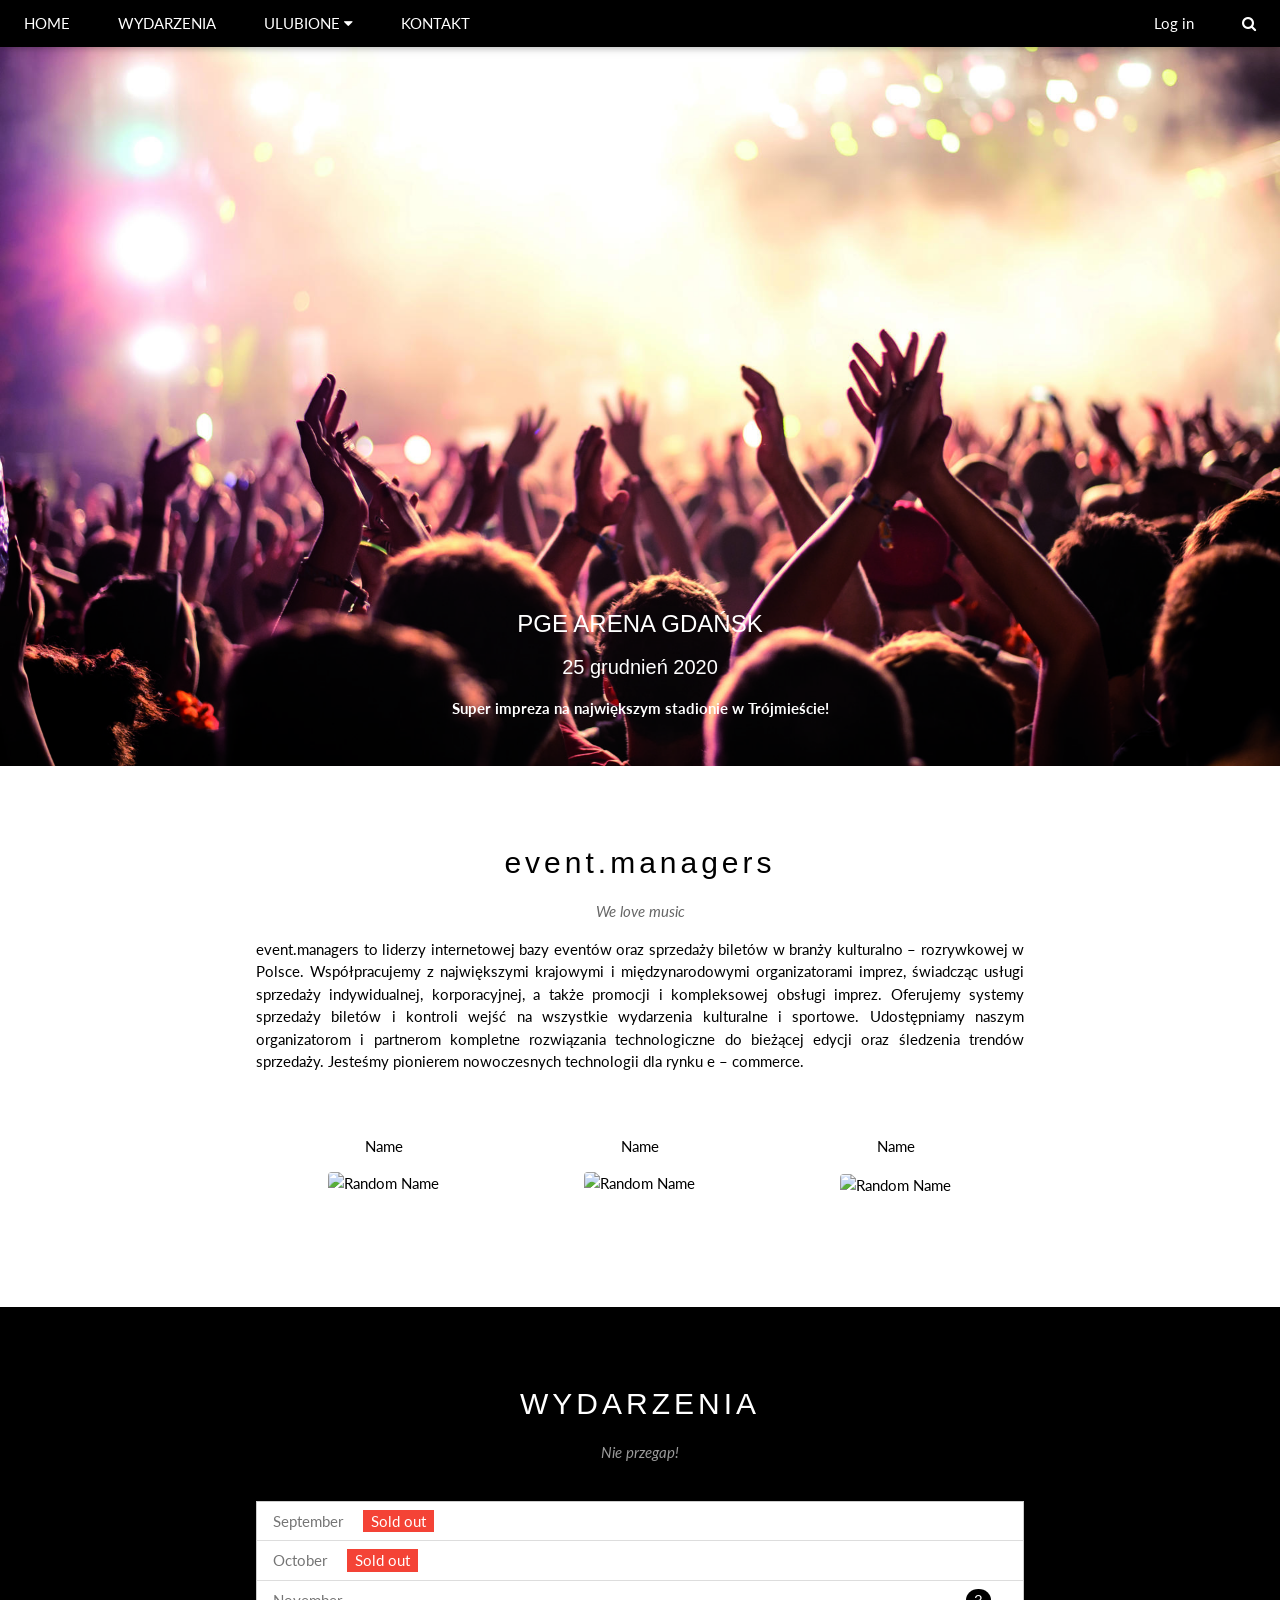
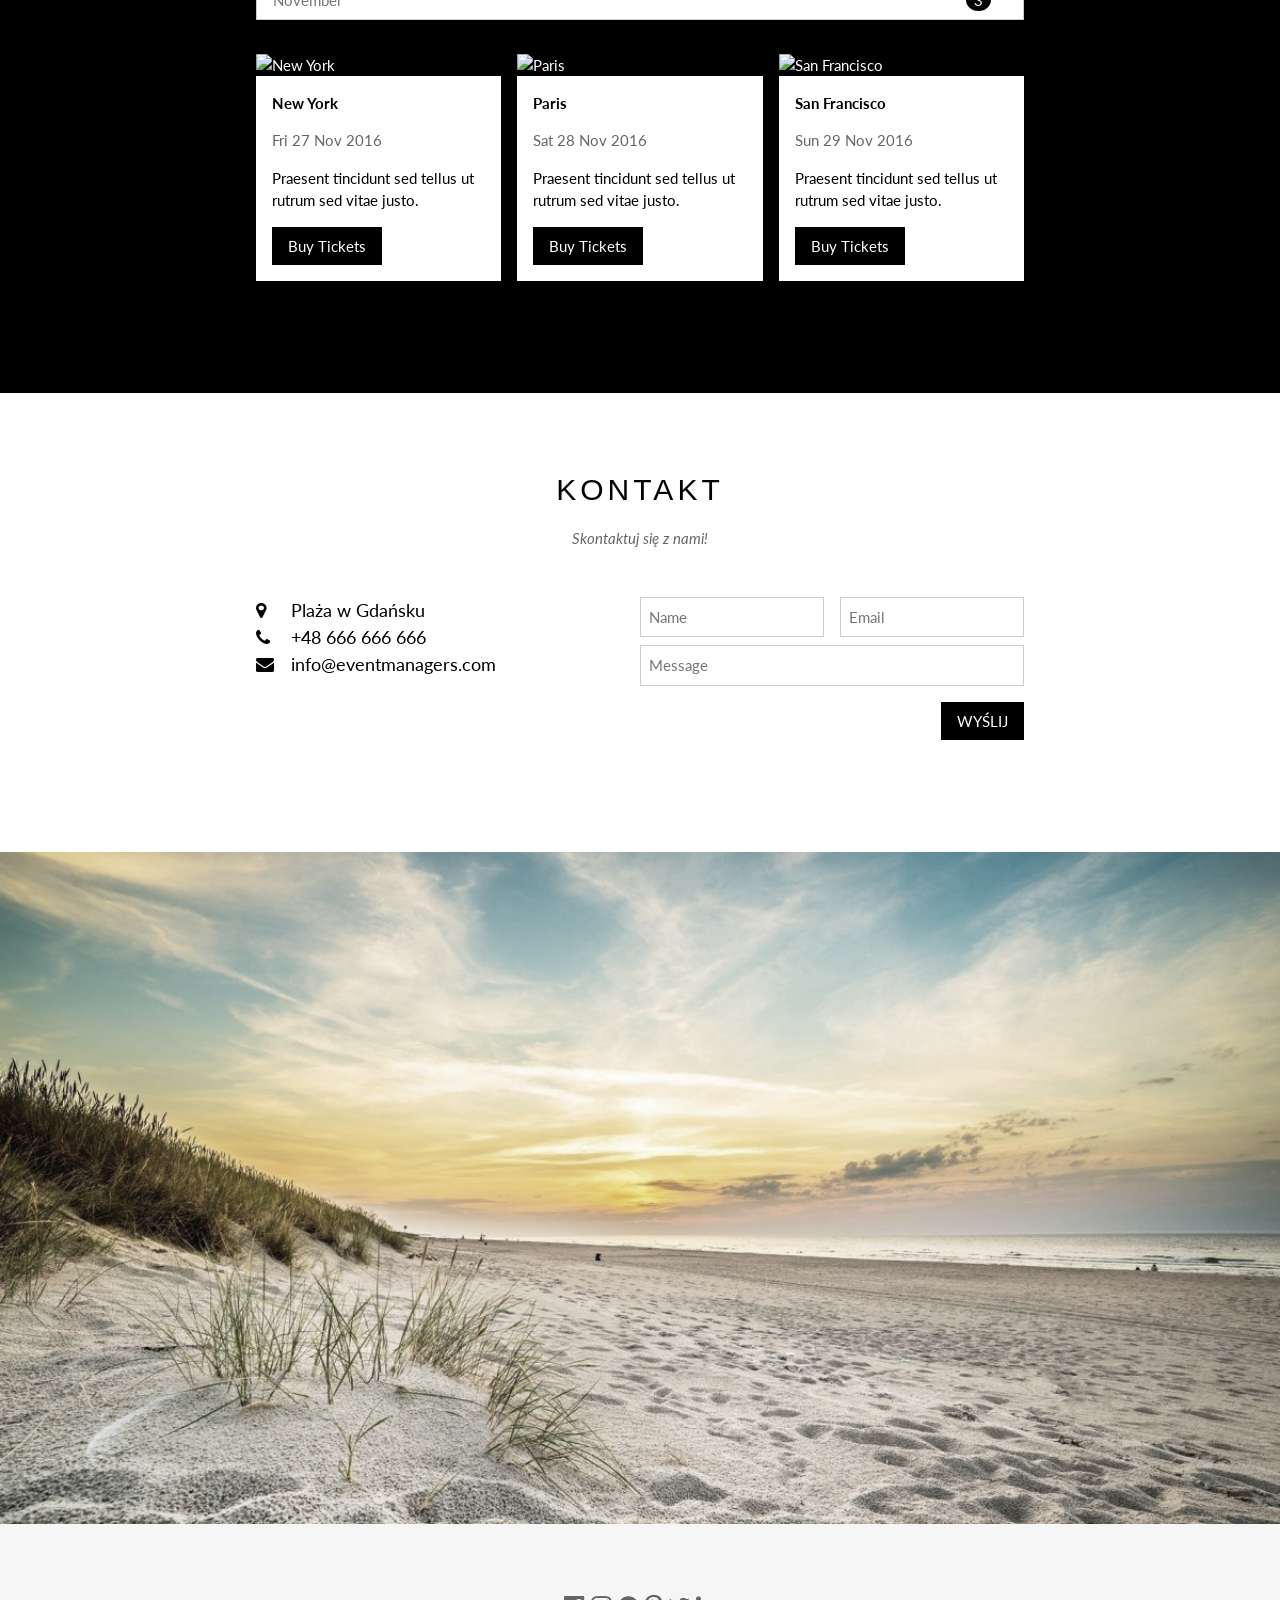
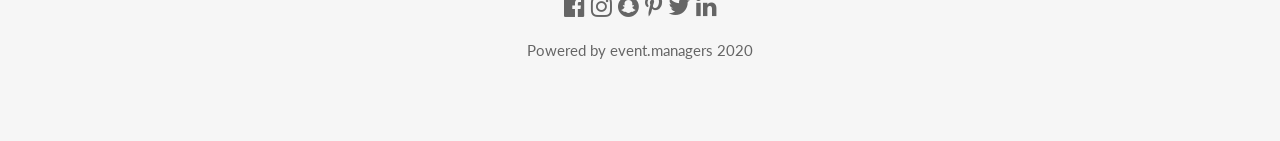
==== commit 1d23c26f: "small changes in content" ====
--- a/web/src/main/webapp/index.html
+++ b/web/src/main/webapp/index.html
@@ -24,32 +24,32 @@
            href="javascript:void(0)" onclick="myFunction()" title="Toggle Navigation Menu"><i
                 class="fa fa-bars"></i></a>
 
-        <a href="#" class="w3-bar-item w3-button w3-padding-large">zuza</a>
-        <a href="#tour" class="w3-bar-item w3-button w3-padding-large w3-hide-small">WYDARZENIA</a>
+        <a href="#home" class="w3-bar-item w3-button w3-padding-large">HOME</a>
+        <a href="#wydarzenia" class="w3-bar-item w3-button w3-padding-large w3-hide-small">WYDARZENIA</a>
 
 
         <div class="w3-dropdown-hover w3-hide-small">
-            <button class="w3-padding-large w3-button" title="More">ULUBIONE <i class="fa fa-caret-down"></i></button>
+            <button class="w3-padding-large w3-button" title="#ulubione">ULUBIONE <i class="fa fa-caret-down"></i></button>
             <div class="w3-dropdown-content w3-bar-block w3-card-4">
                 <a href="#" class="w3-bar-item w3-button">najbliższe</a>
                 <a href="#" class="w3-bar-item w3-button">dodaj</a>
                 <a href="#" class="w3-bar-item w3-button">usuń</a>
             </div>
         </div>
-        <a href="#contact" class="w3-bar-item w3-button w3-padding-large w3-hide-small">KONTAKT</a>
+        <a href="#kontakt" class="w3-bar-item w3-button w3-padding-large w3-hide-small">KONTAKT</a>
         <a href="javascript:void(0)" class="w3-padding-large w3-hover-red w3-hide-small w3-right"><i
                 class="fa fa-search"></i></a>
-        <a href="#band" class="w3-bar-item w3-button w3-padding-large w3-hover-red w3-hide-small  w3-right">Log in</a>
+        <a href="#login" class="w3-bar-item w3-button w3-padding-large w3-hover-red w3-hide-small  w3-right">Log in</a>
 
     </div>
 </div>
 
 <!-- Navbar on small screens (remove the onclick attribute if you want the navbar to always show on top of the content when clicking on the links) -->
 <div id="navDemo" class="w3-bar-block w3-black w3-hide w3-hide-large w3-hide-medium w3-top" style="margin-top:46px">
-    <a href="#band" class="w3-bar-item w3-button w3-padding-large" onclick="myFunction()">BAND</a>
-    <a href="#tour" class="w3-bar-item w3-button w3-padding-large" onclick="myFunction()">TOUR</a>
-    <a href="#contact" class="w3-bar-item w3-button w3-padding-large" onclick="myFunction()">CONTACT</a>
-    <a href="#" class="w3-bar-item w3-button w3-padding-large" onclick="myFunction()">MERCH</a>
+    <a href="#login" class="w3-bar-item w3-button w3-padding-large" onclick="myFunction()">BAND</a>
+    <a href="#wydarzenia" class="w3-bar-item w3-button w3-padding-large" onclick="myFunction()">TOUR</a>
+    <a href="#kontakt" class="w3-bar-item w3-button w3-padding-large" onclick="myFunction()">CONTACT</a>
+    <a href="#" class="w3-bar-item w3-button w3-padding-large" onclick="myFunction()">HOME</a>
 </div>
 
 <!-- Page content -->
@@ -60,26 +60,29 @@
         <img src="images/pic1.jpg" style="width:100%">
         <div class="w3-display-bottommiddle w3-container w3-text-white w3-padding-32 w3-hide-small">
             <h3>PGE ARENA GDAŃSK</h3>
-            <p><b>We had the best time playing at Venice Beach!</b></p>
+            <h4>25 grudnień 2020</h4>
+            <p><b>Super impreza na największym stadionie w Trójmieście!</b></p>
         </div>
     </div>
     <div class="mySlides w3-display-container w3-center">
         <img src="images/pic2.jpg" style="width:100%">
         <div class="w3-display-bottommiddle w3-container w3-text-white w3-padding-32 w3-hide-small">
-            <h3>Spodek Wrocław</h3>
-            <p><b>The atmosphere in New York is lorem ipsum.</b></p>
+            <h3>Spodek w Katowicach</h3>
+            <h4>1 luty 2020</h4>
+            <p><b>Festiwal Jazz Music</b></p>
         </div>
     </div>
     <div class="mySlides w3-display-container w3-center">
         <img src="images/pic4.jpg" style="width:100%">
         <div class="w3-display-bottommiddle w3-container w3-text-white w3-padding-32 w3-hide-small">
-            <h3>Chicago</h3>
-            <p><b>Thank you, Chicago - A night we won't forget.</b></p>
+            <h3>Warszawa Stadion</h3>
+            <h4>15 maj 2020</h4>
+            <p><b>Konkurs karaoke dla wszystkich ;)</b></p>
         </div>
     </div>
 
     <!-- The Band Section -->
-    <div class="w3-container w3-content w3-center w3-padding-64" style="max-width:800px" id="band">
+    <div class="w3-container w3-content w3-center w3-padding-64" style="max-width:800px" id="home">
         <h2 class="w3-wide">event.managers</h2>
         <p class="w3-opacity"><i>We love music</i></p>
         <p class="w3-justify">event.managers to liderzy internetowej bazy eventów oraz sprzedaży biletów w branży
@@ -106,8 +109,8 @@
         </div>
     </div>
 
-    <!-- The Tour Section -->
-    <div class="w3-black" id="tour">
+    <!-- The Wydarzenia Section -->
+    <div class="w3-black" id="wydarzenia">
         <div class="w3-container w3-content w3-padding-64" style="max-width:800px">
             <h2 class="w3-wide w3-center">WYDARZENIA</h2>
             <p class="w3-opacity w3-center"><i>Nie przegap!</i></p><br>
@@ -180,7 +183,7 @@
     </div>
 
     <!-- The Contact Section -->
-    <div class="w3-container w3-content w3-padding-64" style="max-width:800px" id="contact">
+    <div class="w3-container w3-content w3-padding-64" style="max-width:800px" id="kontakt">
         <h2 class="w3-wide w3-center">KONTAKT</h2>
         <p class="w3-opacity w3-center"><i>Skontaktuj się z nami!</i></p>
         <div class="w3-row w3-padding-32">
